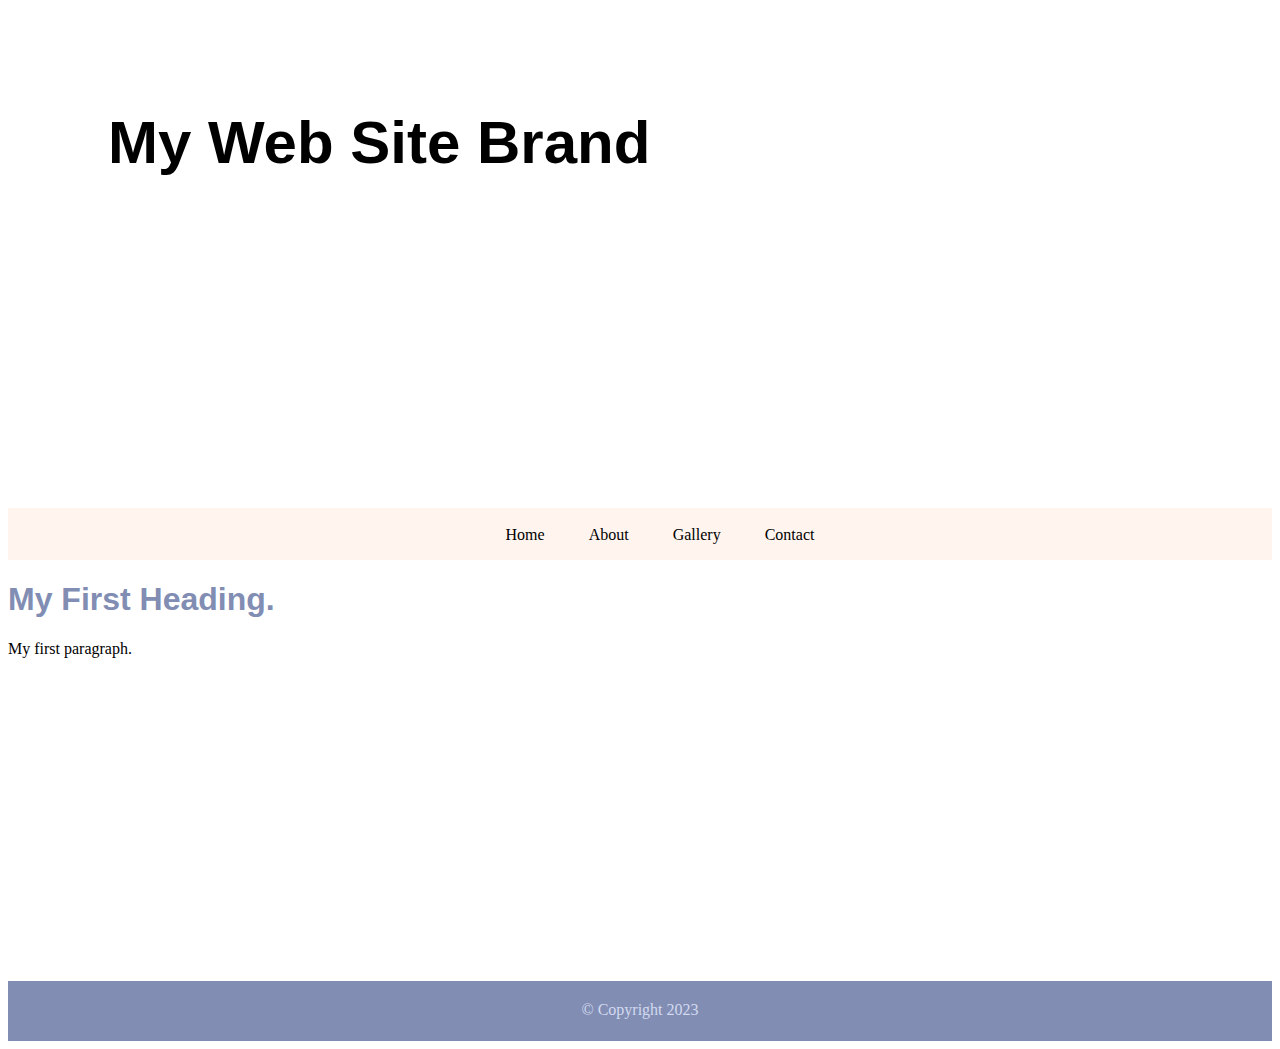
==== index.html @ ddb60a1d "css commit3" ====
<!DOCTYPE html>
<html>
   <head>
    <title>My First Web Page.</title>
    
    <style>
        header{
            background: url(images3/central_park.jpg) 0 -200px no-repeat;
            background-size: 1500px;
            height: 400px;
            padding-top: 100px;
            padding-left: 100px;
            font-weight: bold;
            font-family: Arial, Helvetica, sans-serif;
        
        }
       
        li{list-style-type: none;
           display: inline;
           padding:0 20px; 
        }
        li a {
            text-decoration: none;
        }
        li a:link{
            color:#000;
        }
        li a:visited{
            color:#818db3;

        }
        li a:hover{
            color:#333;
            text-decoration: underline;
        }
        li a:active{
            color:#000;
        }

        nav{
            background-color: rgb(255, 245, 238);
            height: 50px;
            text-align: center;
            padding-top: 2px; 
                
        }
        main{
            height:400px;
            
        }
        main h1{
            color:rgb(129,141,179);
            font-family: arial;
        }
        footer{
            height: 40px;
            background-color: rgb(129,141,179);
            text-align: center;
            padding-top: 20px;
            color:rgb(211,218,240);
        }

    </style>
   </head>
   <body>
    <!-- container to wrap everthing -->
       <div id="container">
            <!-- this is for Brand of Site -->
            <header style="font-size:60px; color:#">My Web Site Brand</header> 
            <!-- Main Navigation -->
            <nav>  
                <ul>
                    <li><a href="index.html">Home</a></li>
                    <li><a href="page2.html">About</a></li>
                    <li>Gallery</li>
                    <li><a href="page3.html">Contact</a></li> 
                </ul>
            </nav>  
            <!-- End of Main Navigation -->
            <!-- Main Content-->
            <main>  
                <h1>My First Heading.</h1>
                <p>My first paragraph.</p>
                
                <br><br>
            </main>
            <!-- End of Main Content -->

            <!-- Footer Information -->
            <footer>&copy; Copyright 2023</footer>  <!-- this is the foorter  -->
        </div>
        <!-- End of Container -->
   </body>
</html>
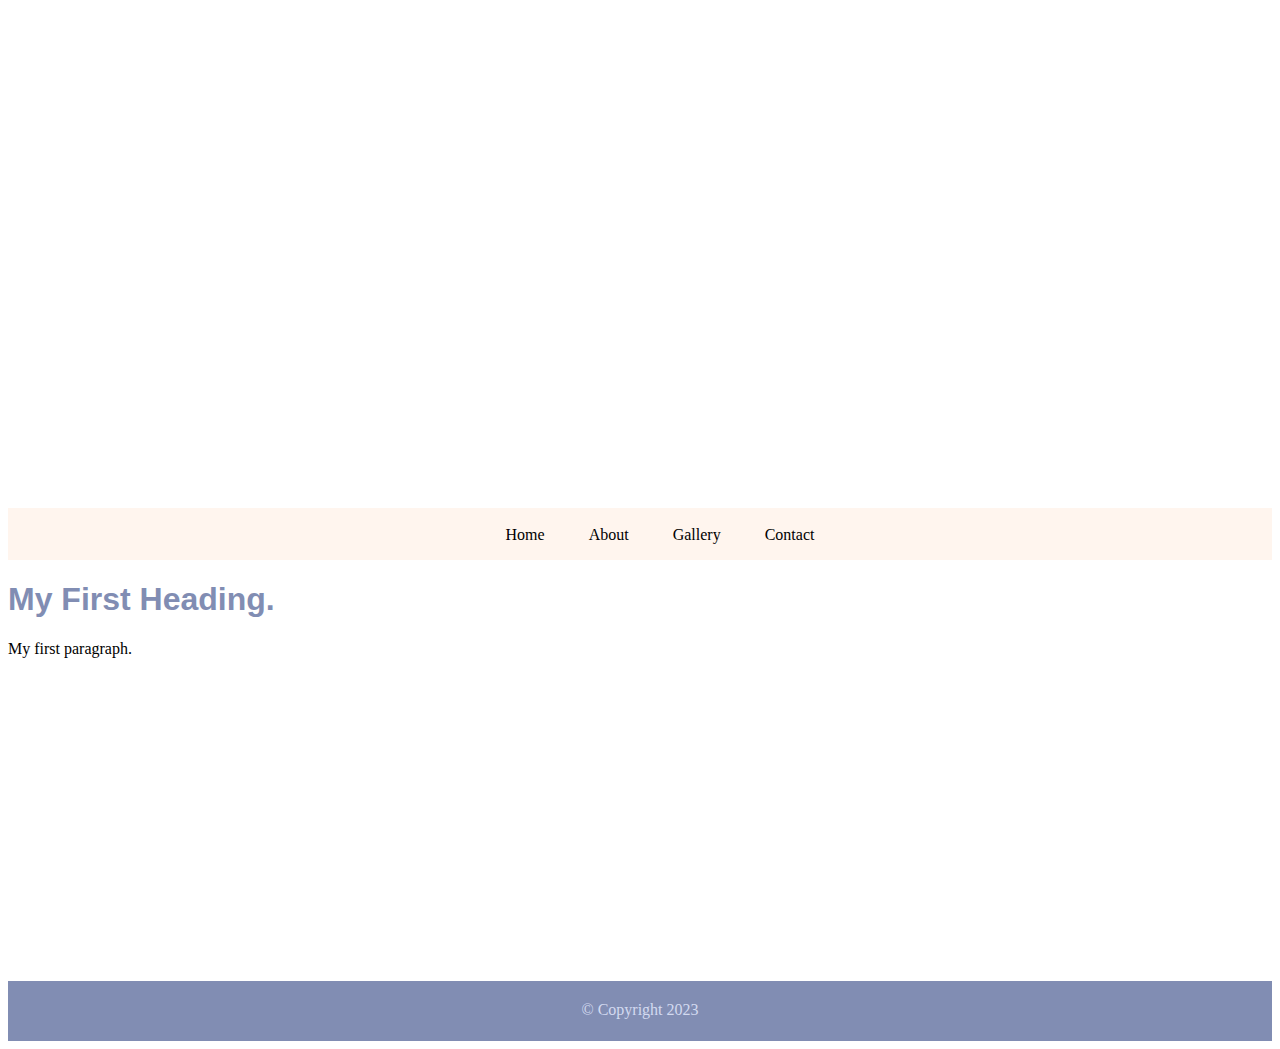
==== commit 03495c99: "commit with css" ====
--- a/index.html
+++ b/index.html
@@ -3,70 +3,13 @@
    <head>
     <title>My First Web Page.</title>
     
-    <style>
-        header{
-            background: url(images3/central_park.jpg) 0 -200px no-repeat;
-            background-size: 1500px;
-            height: 400px;
-            padding-top: 100px;
-            padding-left: 100px;
-            font-weight: bold;
-            font-family: Arial, Helvetica, sans-serif;
-        
-        }
-       
-        li{list-style-type: none;
-           display: inline;
-           padding:0 20px; 
-        }
-        li a {
-            text-decoration: none;
-        }
-        li a:link{
-            color:#000;
-        }
-        li a:visited{
-            color:#818db3;
-
-        }
-        li a:hover{
-            color:#333;
-            text-decoration: underline;
-        }
-        li a:active{
-            color:#000;
-        }
-
-        nav{
-            background-color: rgb(255, 245, 238);
-            height: 50px;
-            text-align: center;
-            padding-top: 2px; 
-                
-        }
-        main{
-            height:400px;
-            
-        }
-        main h1{
-            color:rgb(129,141,179);
-            font-family: arial;
-        }
-        footer{
-            height: 40px;
-            background-color: rgb(129,141,179);
-            text-align: center;
-            padding-top: 20px;
-            color:rgb(211,218,240);
-        }
-
-    </style>
+    <link rel="stylesheet" href="style.css">
    </head>
    <body>
     <!-- container to wrap everthing -->
        <div id="container">
             <!-- this is for Brand of Site -->
-            <header style="font-size:60px; color:#">My Web Site Brand</header> 
+            <header style="font-size:60px; color:#fff;">My Web Site Brand</header> 
             <!-- Main Navigation -->
             <nav>  
                 <ul>
--- a/style.css
+++ b/style.css
@@ -0,0 +1,57 @@
+
+header{
+    background: url(images3/central_park.jpg) 0 -200px no-repeat;
+    background-size: 1500px;
+    height: 400px;
+    padding-top: 100px;
+    padding-left: 100px;
+    font-weight: bold;
+    font-family: Arial, Helvetica, sans-serif;
+
+}
+
+li{list-style-type: none;
+    display: inline;
+    padding:0 20px; 
+}
+li a {
+    text-decoration: none;
+}
+li a:link{
+    color:#000;
+}
+li a:visited{
+    color:#818db3;
+
+}
+li a:hover{
+    color:#333;
+    text-decoration: underline;
+}
+li a:active{
+    color:#000;
+}
+
+nav{
+    background-color: rgb(255, 245, 238);
+    height: 50px;
+    text-align: center;
+    padding-top: 2px; 
+        
+}
+main{
+    height:400px;
+    
+}
+main h1{
+    color:rgb(129,141,179);
+    font-family: arial;
+}
+footer{
+    height: 40px;
+    background-color: rgb(129,141,179);
+    text-align: center;
+    padding-top: 20px;
+    color:rgb(211,218,240);
+}
+
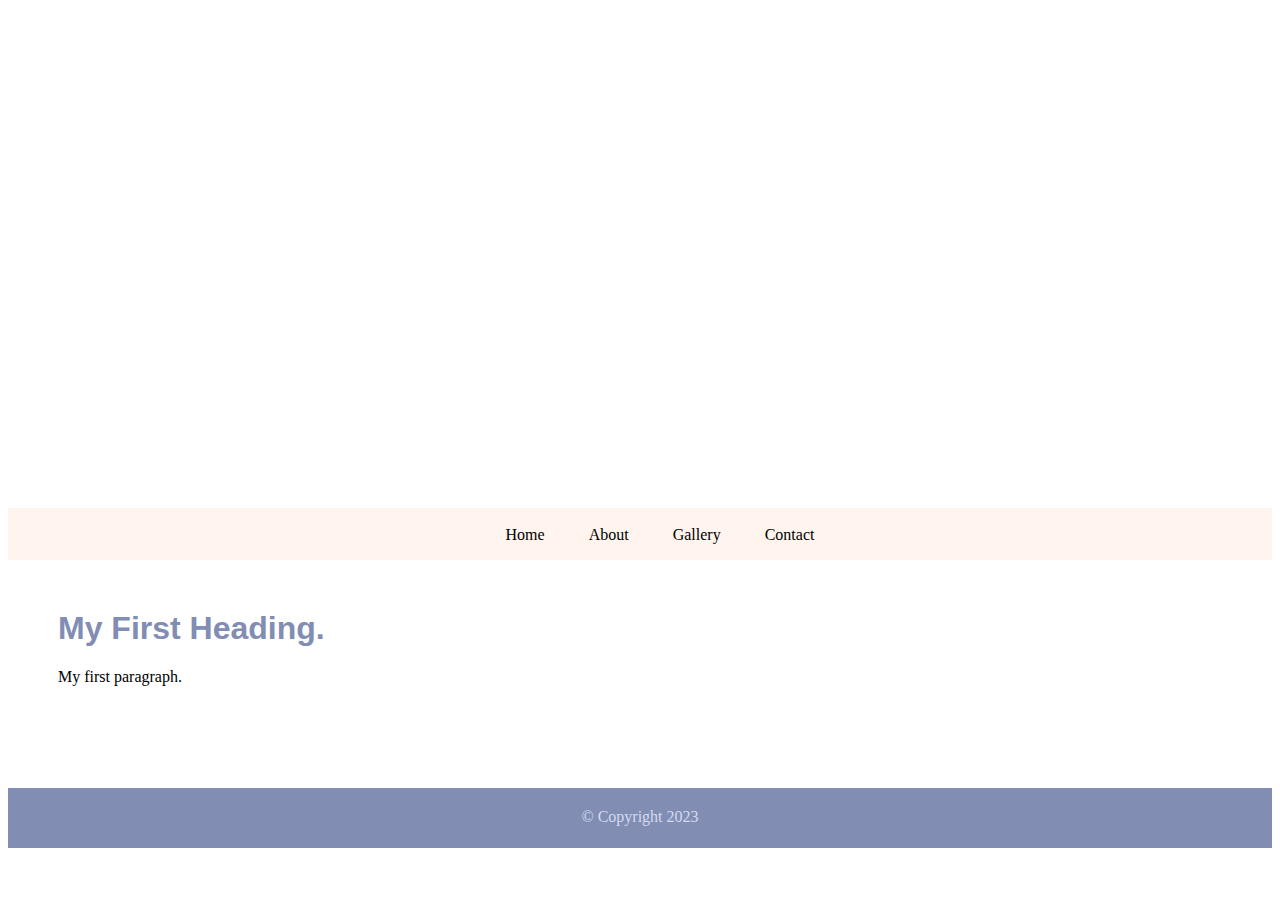
==== commit c5739a96: "add 4thpages" ====
--- a/index.html
+++ b/index.html
@@ -15,7 +15,7 @@
                 <ul>
                     <li><a href="index.html">Home</a></li>
                     <li><a href="page2.html">About</a></li>
-                    <li>Gallery</li>
+                    <li><a href="page4.html">Gallery</a></li>
                     <li><a href="page3.html">Contact</a></li> 
                 </ul>
             </nav>  
--- a/style.css
+++ b/style.css
@@ -40,13 +40,56 @@
         
 }
 main{
-    height:400px;
+    margin: 50px;
+
     
 }
 main h1{
     color:rgb(129,141,179);
     font-family: arial;
 }
+table{
+    margin-top: 35px;
+    
+}
+table, caption, th, td{
+    border:1px solid #000;
+
+}
+th,td{
+    width:150px;
+    height:35px;
+    text-align: center;
+}
+caption{
+    text-transform: uppercase;
+    font-weight: 600;
+    height:40px;
+    padding-top: 15px;
+    color: #753a30
+}
+label{
+    display: block;
+    margin: 15px 0 0 0;
+}
+input{
+    width:300px;
+
+}
+input[type="radio"]{
+    width:25px;
+}
+
+
+textarea{
+    width:300px;
+}
+input[type="submit"]{
+    display: block;
+    margin:20px 0 10px 0;
+    width:100px;
+}
+
 footer{
     height: 40px;
     background-color: rgb(129,141,179);
@@ -54,4 +97,6 @@
     padding-top: 20px;
     color:rgb(211,218,240);
 }
-
+main #album #photo img{
+    width: 400px;
+}
